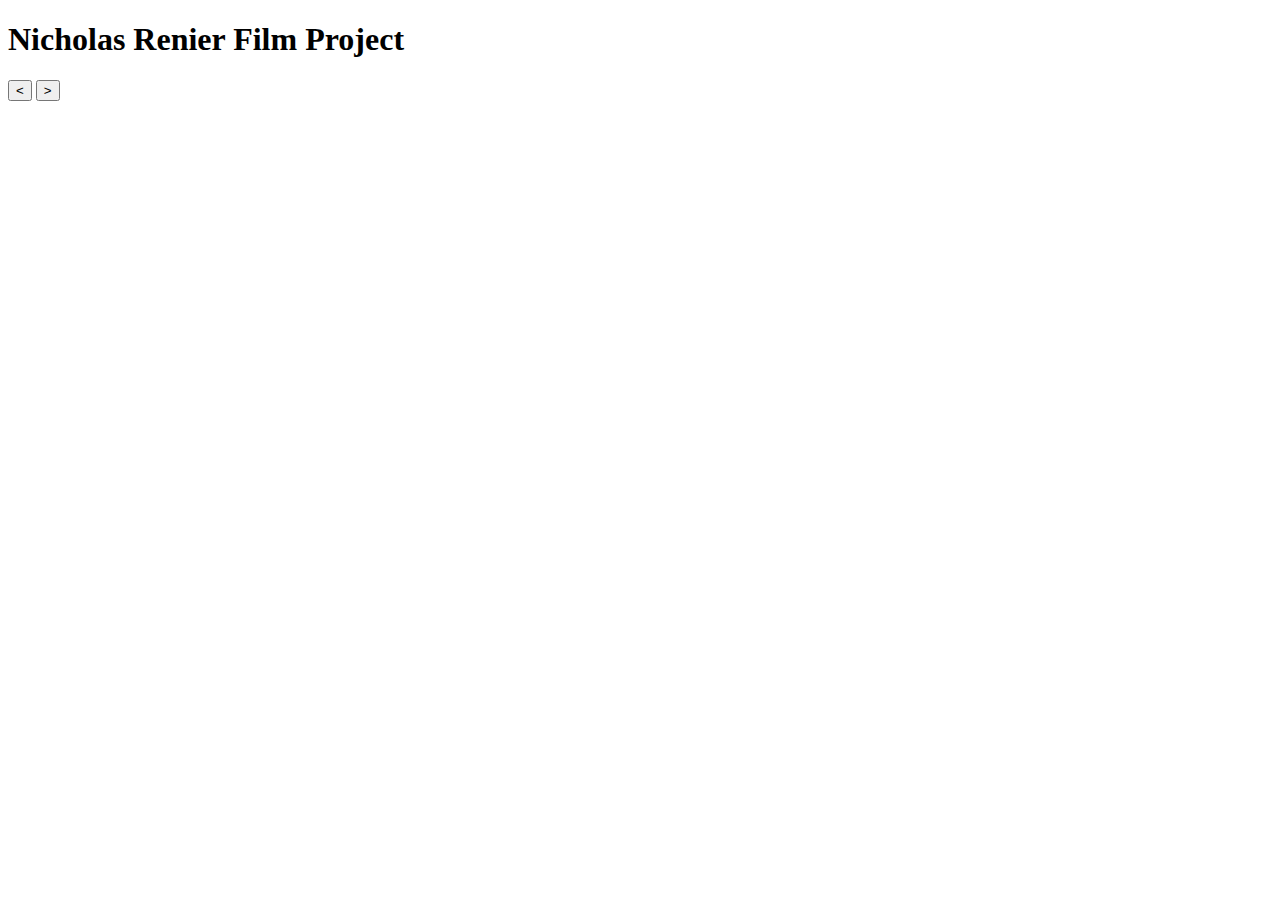
==== index.html @ 6240a237 "Update index.html" ====
<!doctype html>
<html lang="en">

  <head>
    <title>My Music Encoding Project</title>
    <meta charset="utf-8">
    <meta name="description" content="My project">
    <meta name="author" content="Me">
    <link rel="stylesheet" href="css/style.css" media="all" />
    <script src="js/verovio-toolkit.js"></script>
    <script src="js/utils.js"></script>
  </head>

  <body>

    <div id="content">
      <!-- ADD YOUR HTML CONTENT HERE! -->
      <h1>Nicholas Renier Film Project</h1>
    </div>

    <!-- **** DO NO EDIT BELOW THIS LINE **** -->
    <!-- * **** **** **** **** **** **** **** -->
    <div id="controls">
      <button id="prev"> &lt; </button>
      <button id="next"> &gt; </button>
    </div>
    <div id="score">
      <!-- THIS IS WHERE THE SCORE GOES AUTOMATICALLY -->
    </div>
    <!-- THIS CALLS THE SCRIPT THAT GETS THE MEI SCORE -->
    <script src="js/index.js"></script>
  </body>

</html>
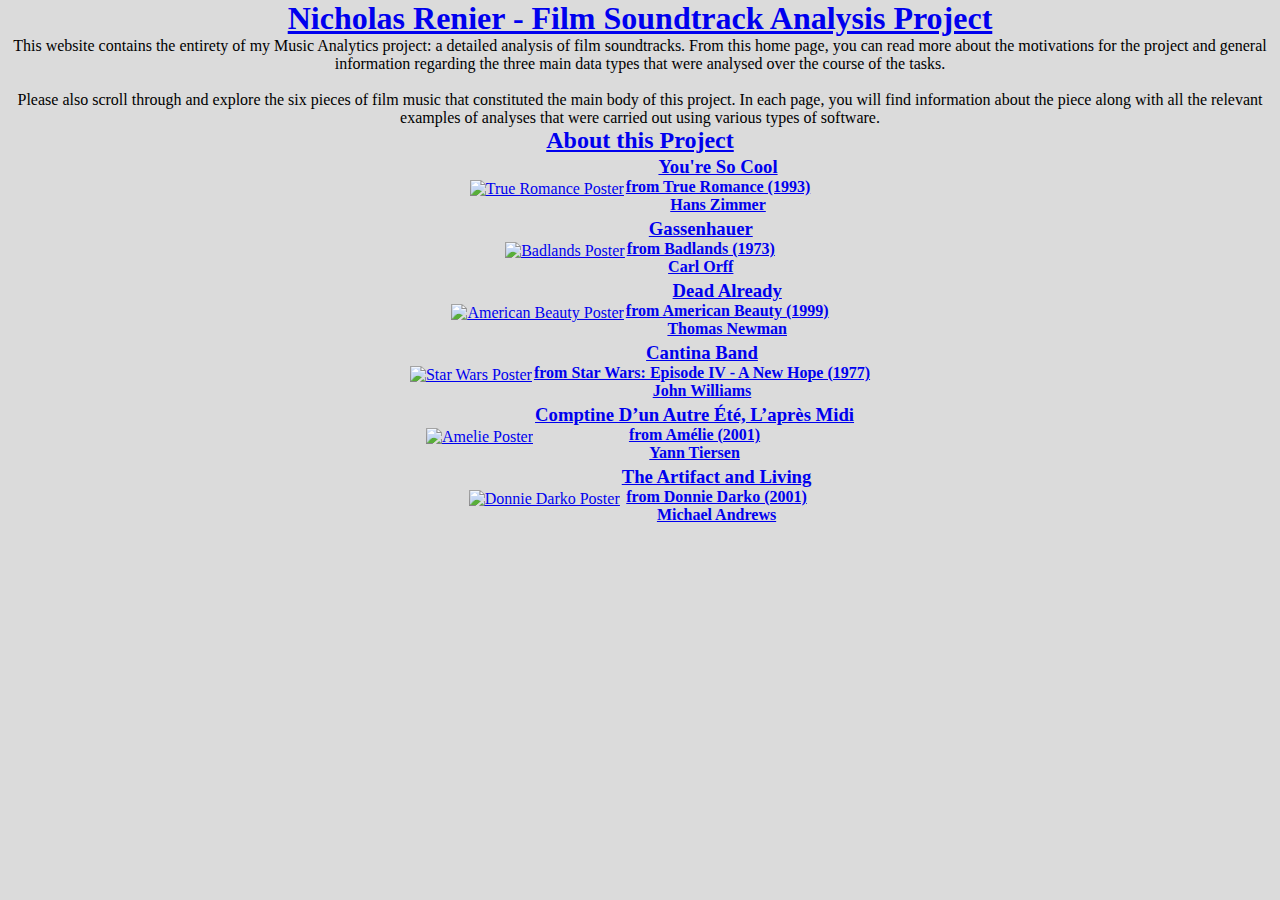
==== commit 817e1856: "Add files via upload" ====
--- a/index.html
+++ b/index.html
@@ -1,34 +1,133 @@
 <!doctype html>
 <html lang="en">
-
   <head>
-    <title>My Music Encoding Project</title>
+    <title>Film Soundtrack Analysis Project</title>
+    <link rel="stylesheet" type="text/css" href="css/style.css" media="all"/>
     <meta charset="utf-8">
-    <meta name="description" content="My project">
-    <meta name="author" content="Me">
-    <link rel="stylesheet" href="css/style.css" media="all" />
+    <meta name="description" content="Nicholas Renier - Film Soundtrack Analysis Project">
+    <meta name="author" content="Nicholas Renier">
     <script src="js/verovio-toolkit.js"></script>
     <script src="js/utils.js"></script>
   </head>
-
   <body>
-
-    <div id="content">
-      <!-- ADD YOUR HTML CONTENT HERE! -->
-      <h1>Nicholas Renier Film Project</h1>
+    <a href="index.html"><h1>Nicholas Renier - Film Soundtrack Analysis Project</h1></a>
+    <div id="background">
+    	<div id="textcontainer">
+    		<p>This website contains the entirety of my Music Analytics project: a detailed
+    		analysis of film soundtracks. From this home page, you can read more about the
+    		motivations for the project and general information regarding the three main data
+    		types that were analysed over the course of the tasks.
+    		<br><br>
+    		Please also scroll through and explore the six pieces of film music that constituted the
+    		main body of this project. In each page, you will find information about the piece
+    		along with all the relevant examples of analyses that were carried out using various
+    		types of software.</p>
+    		<a href="about.html">
+    			<div id="box"><h2>About this Project</h2></div>
+    		</a>
+    		<a href="youre_so_cool.html">
+    			<div id="boxblue">
+    				<table style="margin: 0px auto;">
+    					<tr>
+    						<td>
+    							<a href="https://www.imdb.com/title/tt0108399/" target="_blank">
+    							<img style="margin-top:8px;" src="images/trueromance.jpg" alt="True Romance Poster" height="130"></a>
+    						</td>
+    						<td>
+    							<tr2><td2><h3>You're So Cool</h3></td2></tr2>
+    							<tr2><td2><h4>from True Romance (1993)</h4></td2></tr2>
+    							<tr2><td2><h4>Hans Zimmer</h4></td2></tr2>
+    						</td>
+    					</tr>
+    				</table>
+    			</div>
+    		</a>
+    		<a href="gassenhauer.html">
+    			<div id="boxblue2">
+    				<table style="margin: 0px auto;">
+    					<tr>
+    						<td>
+    							<a href="https://www.imdb.com/title/tt0069762/" target="_blank">
+    							<img style="margin-top:8px;" src="images/badlands.jpg" alt="Badlands Poster" height="130"></a>
+    						</td>
+    						<td>
+    							<tr2><td2><h3>Gassenhauer</h3></td2></tr2>
+    							<tr2><td2><h4>from Badlands (1973)</h4></td2></tr2>
+    							<tr2><td2><h4>Carl Orff</h4></td2></tr2>
+    						</td>
+    					</tr>
+    				</table>
+    			</div>
+    		</a>
+    		<a href="dead_already.html">
+    			<div id="boxblue">
+    				<table style="margin: 0px auto;">
+    					<tr>
+    						<td>
+    							<a href="https://www.imdb.com/title/tt0169547/" target="_blank">
+    							<img style="margin-top:8px;" src="images/americanbeauty.jpg" alt="American Beauty Poster" height="130"></a>
+    						</td>
+    						<td>
+    							<tr2><td2><h3>Dead Already</h3></td2></tr2>
+    							<tr2><td2><h4>from American Beauty (1999)</h4></td2></tr2>
+    							<tr2><td2><h4>Thomas Newman</h4></td2></tr2>
+    						</td>
+    					</tr>
+    				</table>
+    			</div>
+    		</a>
+    		<a href="cantina_band.html">
+    			<div id="boxblue2">
+    				<table style="margin: 0px auto;">
+    					<tr>
+    						<td>
+    							<a href="https://www.imdb.com/title/tt0076759/" target="_blank">
+    							<img style="margin-top:8px;" src="images/starwars.jpg" alt="Star Wars Poster" height="130"></a>
+    						</td>
+    						<td>
+    							<tr2><td2><h3>Cantina Band</h3></td2></tr2>
+    							<tr2><td2><h4>from Star Wars: Episode IV - A New Hope (1977)</h4></td2></tr2>
+    							<tr2><td2><h4>John Williams</h4></td2></tr2>
+    						</td>
+    					</tr>
+    				</table>
+    			</div>
+    		</a>
+    		<a href="amelie.html">
+    			<div id="boxblue">
+    				<table style="margin: 0px auto;">
+    					<tr>
+    						<td>
+    							<a href="https://www.imdb.com/title/tt0211915/" target="_blank">
+    							<img style="margin-top:8px;" src="images/amelie.jpg" alt="Amelie Poster" height="130"></a>
+    						</td>
+    						<td>
+    							<tr2><td2><h3>Comptine D’un Autre Été, L’après Midi</h3></td2></tr2>
+    							<tr2><td2><h4>from Amélie (2001)</h4></td2></tr2>
+    							<tr2><td2><h4>Yann Tiersen</h4></td2></tr2>
+    						</td>
+    					</tr>
+    				</table>
+    			</div>
+    		</a>
+    		<a href="artifact_and_living.html">
+    			<div id="boxblue2">
+    				<table style="margin: 0px auto;">
+    					<tr>
+    						<td>
+    							<a href="https://www.imdb.com/title/tt0246578/" target="_blank">
+    							<img style="margin-top:8px;" src="images/donniedarko.jpg" alt="Donnie Darko Poster" height="130"></a>
+    						</td>
+    						<td>
+    							<tr2><td2><h3>The Artifact and Living</h3></td2></tr2>
+    							<tr2><td2><h4>from Donnie Darko (2001)</h4></td2></tr2>
+    							<tr2><td2><h4>Michael Andrews</h4></td2></tr2>
+    						</td>
+    					</tr>
+    				</table>
+    			</div>
+    		</a>
+    	</div>
     </div>
-
-    <!-- **** DO NO EDIT BELOW THIS LINE **** -->
-    <!-- * **** **** **** **** **** **** **** -->
-    <div id="controls">
-      <button id="prev"> &lt; </button>
-      <button id="next"> &gt; </button>
-    </div>
-    <div id="score">
-      <!-- THIS IS WHERE THE SCORE GOES AUTOMATICALLY -->
-    </div>
-    <!-- THIS CALLS THE SCRIPT THAT GETS THE MEI SCORE -->
-    <script src="js/index.js"></script>
   </body>
-
-</html>
+</html>--- a/css/style.css
+++ b/css/style.css
@@ -0,0 +1,27 @@
+* {margin:0;
+	padding:0;
+	/*to avoid a gap*/}
+
+body {background-color:#DBDBDB;
+		background-position:center;
+		background-repeat:no-repeat;
+		background-attachment:fixed;
+		background-size:cover;
+		margin:0;
+		padding:0;
+		text-align:center;}
+
+h1 {text-align: center;}
+
+
+g[class='note'] {
+  color: red;
+}
+
+.highlighted {
+  fill: blue
+}
+
+#controls {
+  float: right;
+}
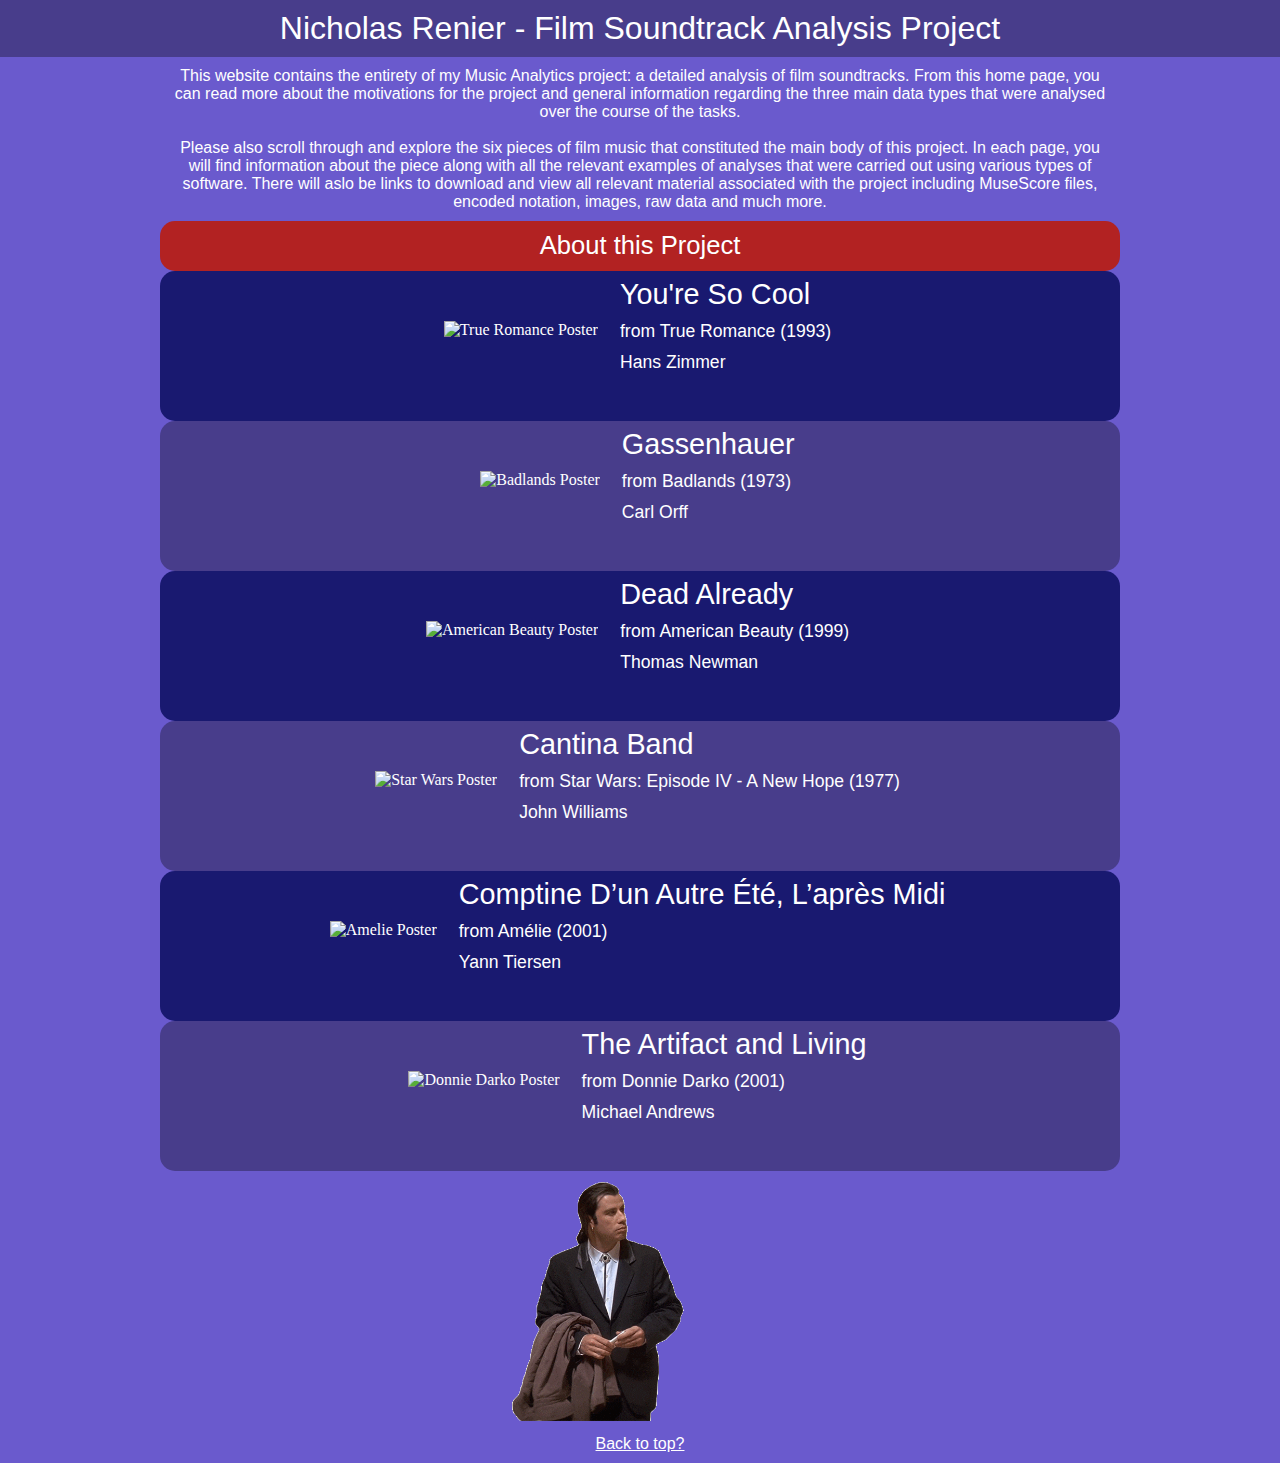
==== commit 411a62f1: "Update 2.0" ====
--- a/index.html
+++ b/index.html
@@ -21,7 +21,9 @@
     		Please also scroll through and explore the six pieces of film music that constituted the
     		main body of this project. In each page, you will find information about the piece
     		along with all the relevant examples of analyses that were carried out using various
-    		types of software.</p>
+    		types of software. There will aslo be links to download and view all relevant
+    		material associated with the project including MuseScore files, encoded notation, images,
+    		raw data and much more.</p>
     		<a href="about.html">
     			<div id="box"><h2>About this Project</h2></div>
     		</a>
@@ -127,6 +129,8 @@
     				</table>
     			</div>
     		</a>
+    		<img src="images/travolta.gif" alt="Travolta" height="250">
+    		<p><u><a href="#top">Back to top?</a></u></p>
     	</div>
     </div>
   </body>
--- a/css/style.css
+++ b/css/style.css
@@ -1,27 +1,73 @@
 * {margin:0;
 	padding:0;
 	/*to avoid a gap*/}
+	
+h1 {font-family: 'Arial', sans-serif;
+	font-size:200%;
+	font-weight:normal;
+	padding:10px;
+	color:white;
+	text-align: center;
+	background-color:midnightblue;}
 
-body {background-color:#DBDBDB;
-		background-position:center;
-		background-repeat:no-repeat;
-		background-attachment:fixed;
-		background-size:cover;
-		margin:0;
-		padding:0;
-		text-align:center;}
+a:hover h1 {background-color:darkslateblue;}
 
-h1 {text-align: center;}
+h2 {font-family: 'Arial', sans-serif;
+	font-size:160%;
+	font-weight:normal;
+	padding:10px;
+	color:white;}
+	
+h3 {font-family: 'Arial', sans-serif;
+	font-size:180%;
+	font-weight:normal;
+	padding:5px;
+	padding-left:20px;
+	text-align:left;
+	color:white;}
+	
+h4 {font-family: 'Arial', sans-serif;
+	font-size:110%;
+	font-weight:normal;
+	padding:5px;
+	padding-left:20px;
+	text-align:left;
+	color:white;}
+	
+a {text-decoration:none;
+		color:white;}
+a:hover #box {background-color:darkred;}
+a:hover #boxblue {background-color:#19198e;}
+a:hover #boxblue2 {background-color:#483dbb;}
+				
+#background {margin:0 auto;
+			width:100%;
+			height:100%;
+			display:block;
+			background-color:slateblue;}
 
+#textcontainer {margin:0 auto;
+				width:90%;
+				max-width:960px;
+				text-align:center;}
 
-g[class='note'] {
-  color: red;
-}
+#box, #boxblue, #boxblue2 {margin:0 auto;
+							display:block;
+							width:100%;
+							text-align:center;
+							border-radius:15px;}
 
-.highlighted {
-  fill: blue
-}
+#box {background-color:firebrick;
+		height:50px;}
+		
+#boxblue {background-color:#191970;
+		height:150px;}
+				
+#boxblue2 {background-color:#483d8b;
+		height:150px;}
 
-#controls {
-  float: right;
-}
+p {font-family: 'Arial', sans-serif;
+	font-size:100%;
+	font-weight:normal;
+	padding:10px;
+	color:white;}